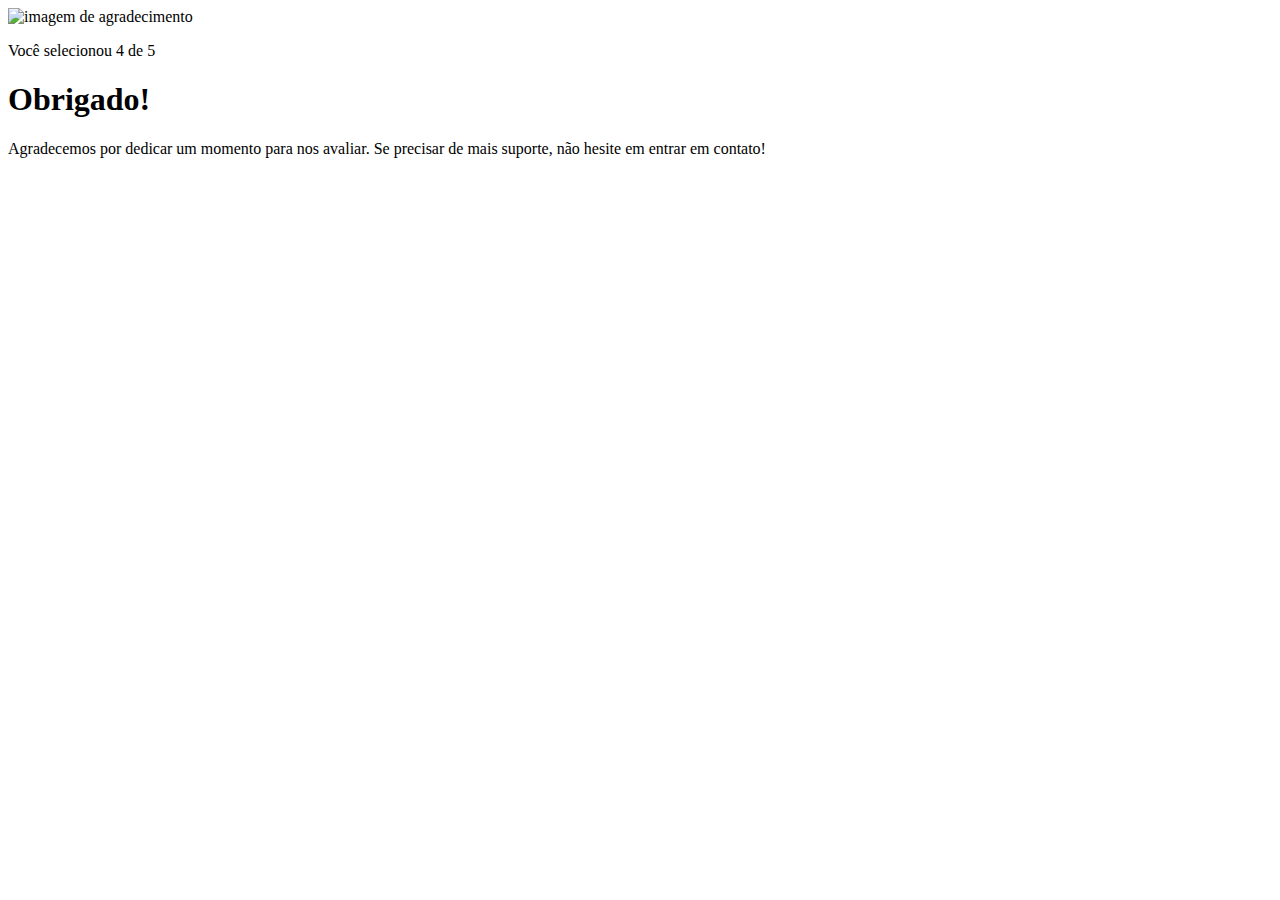
==== pages/agradecimento.html @ 17e0ebd7 "sexto commit do index.html, primeiro commit do agradecimento.html e agradecimento.css" ====
<!DOCTYPE html>
<html lang="en"> 
<head>
    <meta charset="UTF-8">
    <meta name="viewport" content="width=device-width, initial-scale=1.0">
    <title>Feedback-Agradecimento</title>
    <link rel="stylesheet" href="agradecimento.css">
</head>
<body>
 <div class="card">
    <img src="../images/illustration-thank-you.svg" alt="imagem de agradecimento">
    <p>
    Você selecionou 4 de 5
    </p>
    <h1>Obrigado!</h1>
    <p>Agradecemos por dedicar um momento para nos avaliar. Se precisar de mais suporte, não hesite em entrar em contato!</p>
 </div>
</body>
</html>
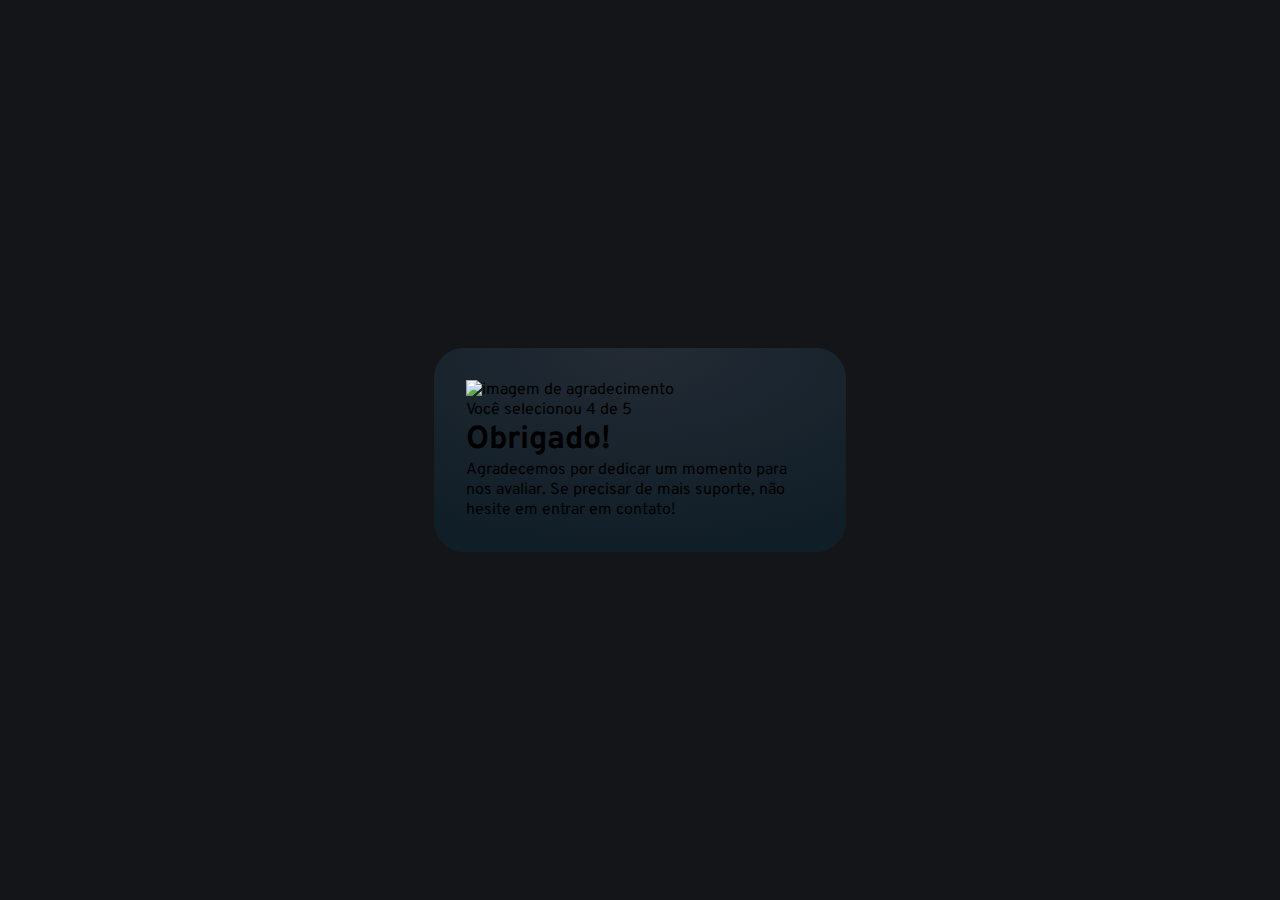
==== commit 046b04ab: "segundo commit do agradecimento.html e segundo commit do agradecimento.css" ====
--- a/pages/agradecimento.html
+++ b/pages/agradecimento.html
@@ -5,6 +5,9 @@
     <meta name="viewport" content="width=device-width, initial-scale=1.0">
     <title>Feedback-Agradecimento</title>
     <link rel="stylesheet" href="agradecimento.css">
+    <link rel="preconnect" href="https://fonts.googleapis.com">
+    <link rel="preconnect" href="https://fonts.gstatic.com" crossorigin>
+    <link href="https://fonts.googleapis.com/css2?family=Overpass:ital,wght@0,100..900;1,100..900&display=swap" rel="stylesheet">
 </head>
 <body>
  <div class="card">
--- a/pages/agradecimento.css
+++ b/pages/agradecimento.css
@@ -0,0 +1,32 @@
+*{
+    margin: 0;
+    padding: 0;
+    box-sizing: border-box;
+    font-family: "Overpass", sans-serif;
+    -webkit-font-smoothing: antialiased;
+}
+
+:root{
+    --dark-blue: #262E38;
+    --light-gray: #969FAD;
+    --medium-gray: #7C8798;
+    --orange: #FC7614;
+    --white: #FFF;
+    --very-dark-blue:#131518;
+    --black-gradient: radial-gradient(98.96% 98.96% at 50% 0%, #232A34 0%, #101E27 100%);
+}
+body{
+
+    background-color: var(--very-dark-blue);
+    height: 100svh;
+    display: flex;
+    justify-content: center;
+    align-items: center;
+    }
+    
+    .card{
+        background: var(--black-gradient);
+        max-width: 412px;
+        padding: 32px;
+        border-radius: 30px;
+    }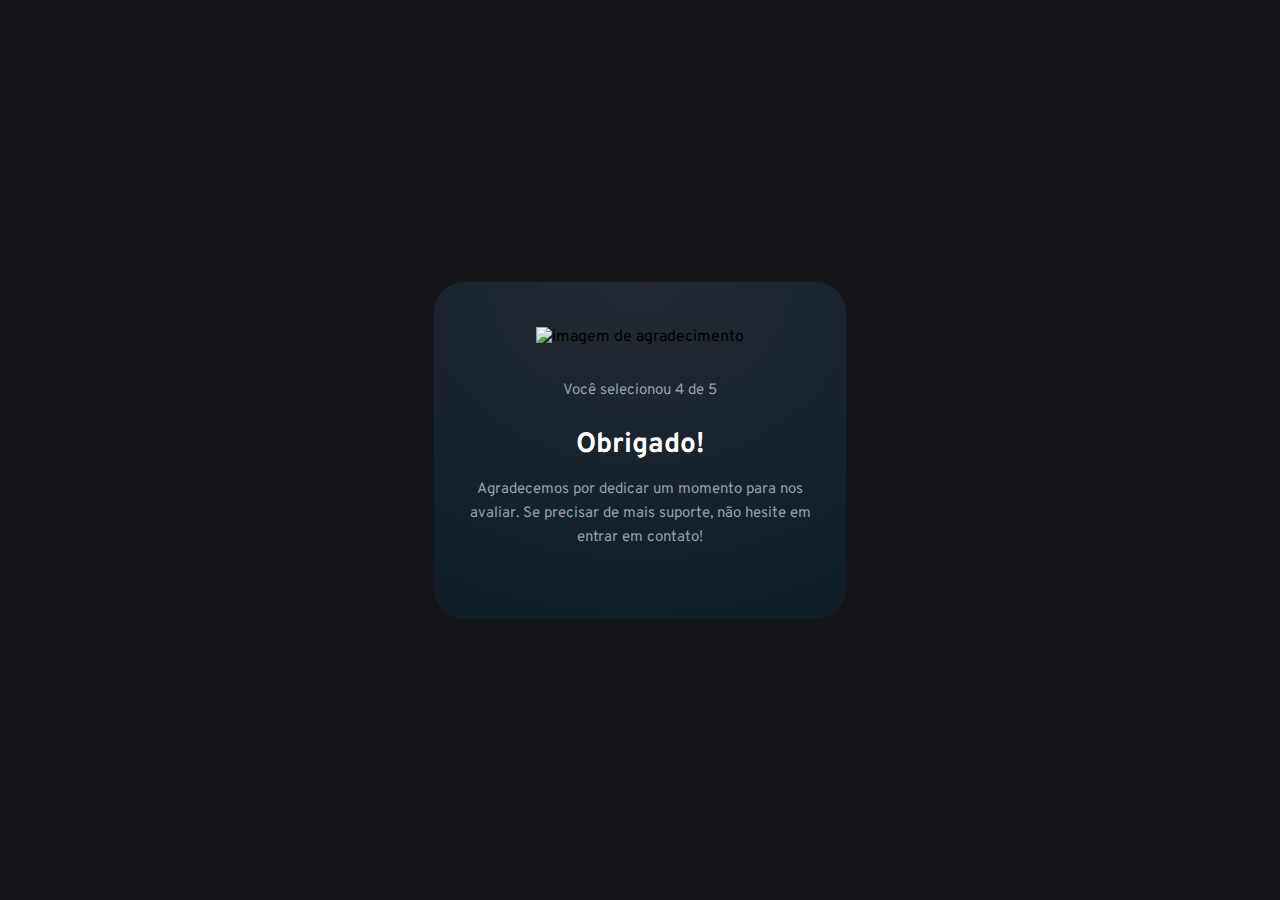
==== commit 89549305: "terceiro commit do agradecimento.html e terceiro comnmit do agradecimento.css" ====
--- a/pages/agradecimento.html
+++ b/pages/agradecimento.html
@@ -16,7 +16,7 @@
     Você selecionou 4 de 5
     </p>
     <h1>Obrigado!</h1>
-    <p>Agradecemos por dedicar um momento para nos avaliar. Se precisar de mais suporte, não hesite em entrar em contato!</p>
+    <p class="pagrafo_nota">Agradecemos por dedicar um momento para nos avaliar. Se precisar de mais suporte, não hesite em entrar em contato!</p>
  </div>
 </body>
 </html>--- a/pages/agradecimento.css
+++ b/pages/agradecimento.css
@@ -27,6 +27,34 @@
     .card{
         background: var(--black-gradient);
         max-width: 412px;
-        padding: 32px;
+        text-align: center;
+        padding:  45px 32px;
         border-radius: 30px;
+    }
+
+    .card img{
+        margin-bottom: 32px;
+    }
+
+    .card .paragrafo_nota {
+        background-color: var(--dark-blue);
+        width: fit-content;
+        margin-inline: auto;
+        padding: 4px 10px;
+        border-radius: 22px;
+        font-size: 15px;
+        color: var(--orange);
+        margin-bottom: 32px;
+    }
+    .card h1{
+        color: #FFF;
+        font-size: 28px;
+        margin-bottom: 15px;
+    }
+    
+    .card p{
+        color: var(--light-gray);
+        font-size: 15px;
+        line-height: 24px;
+        margin-bottom: 24px;
     }